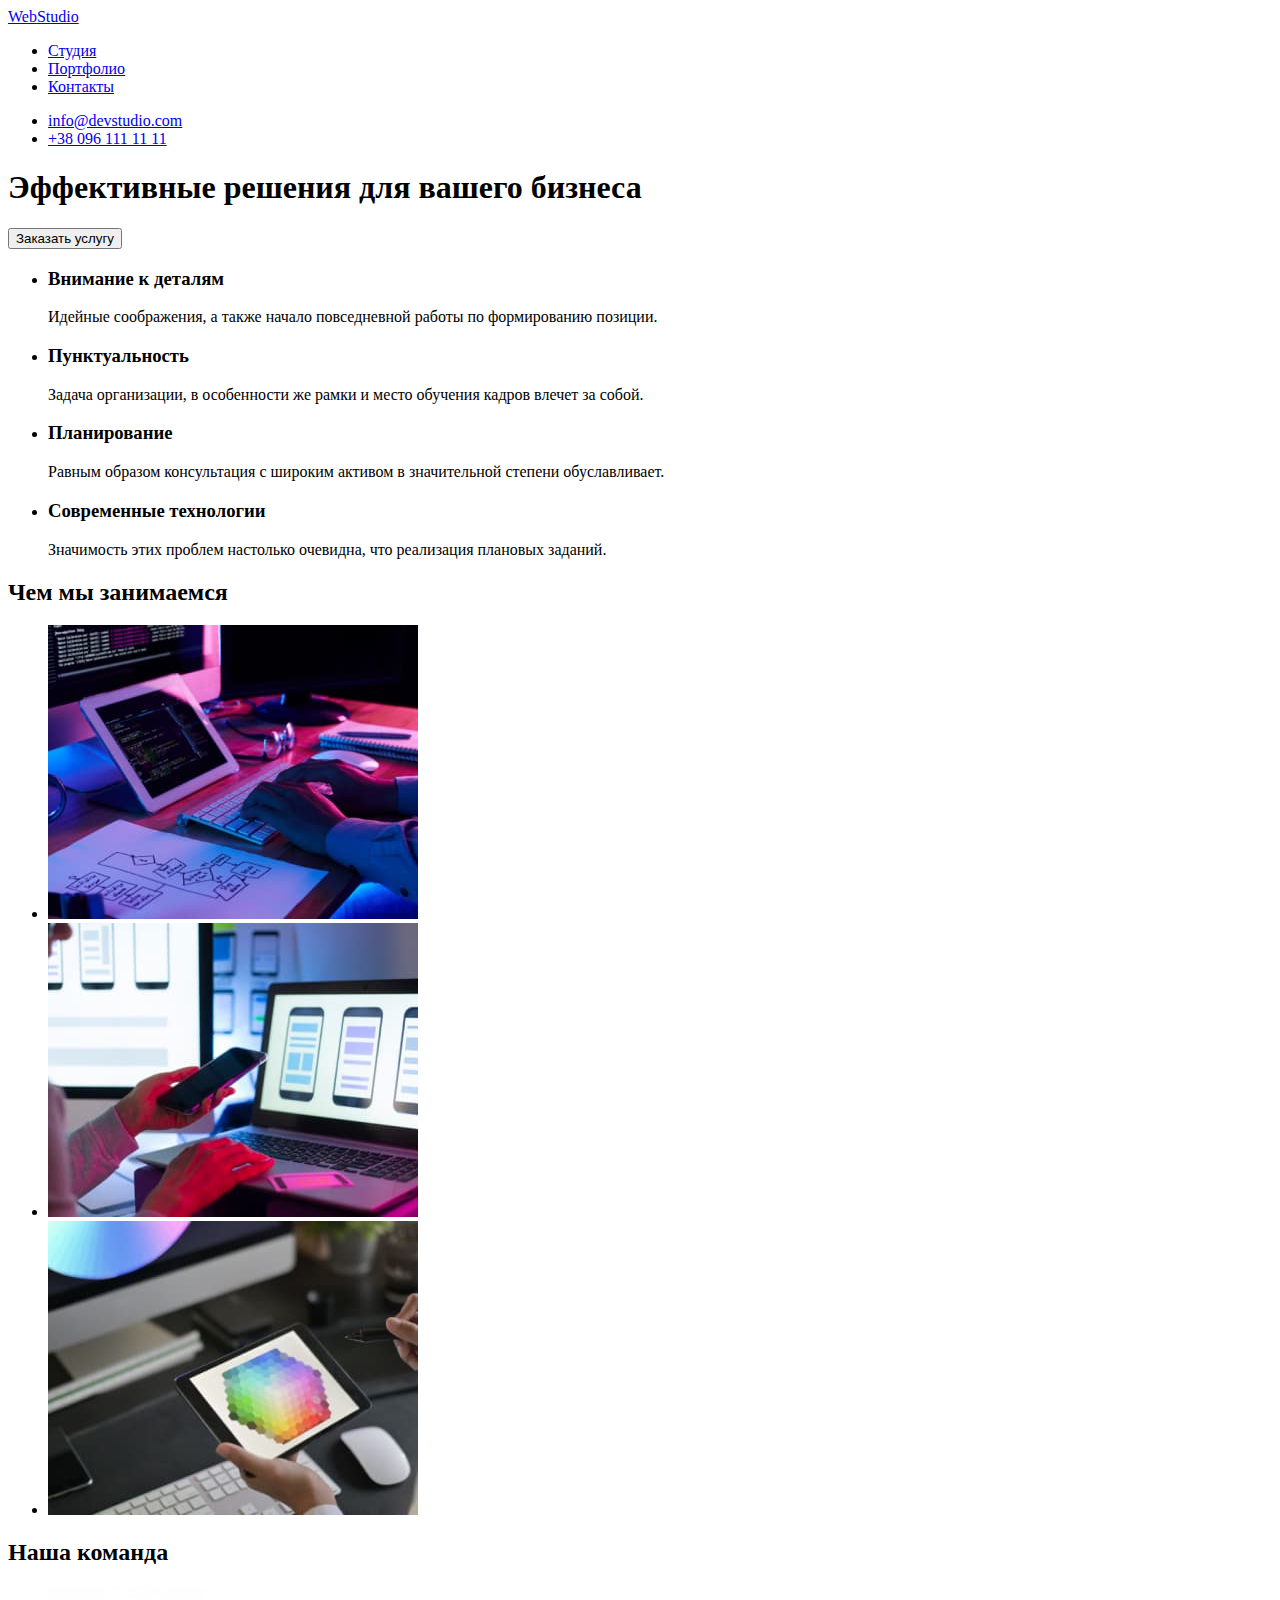
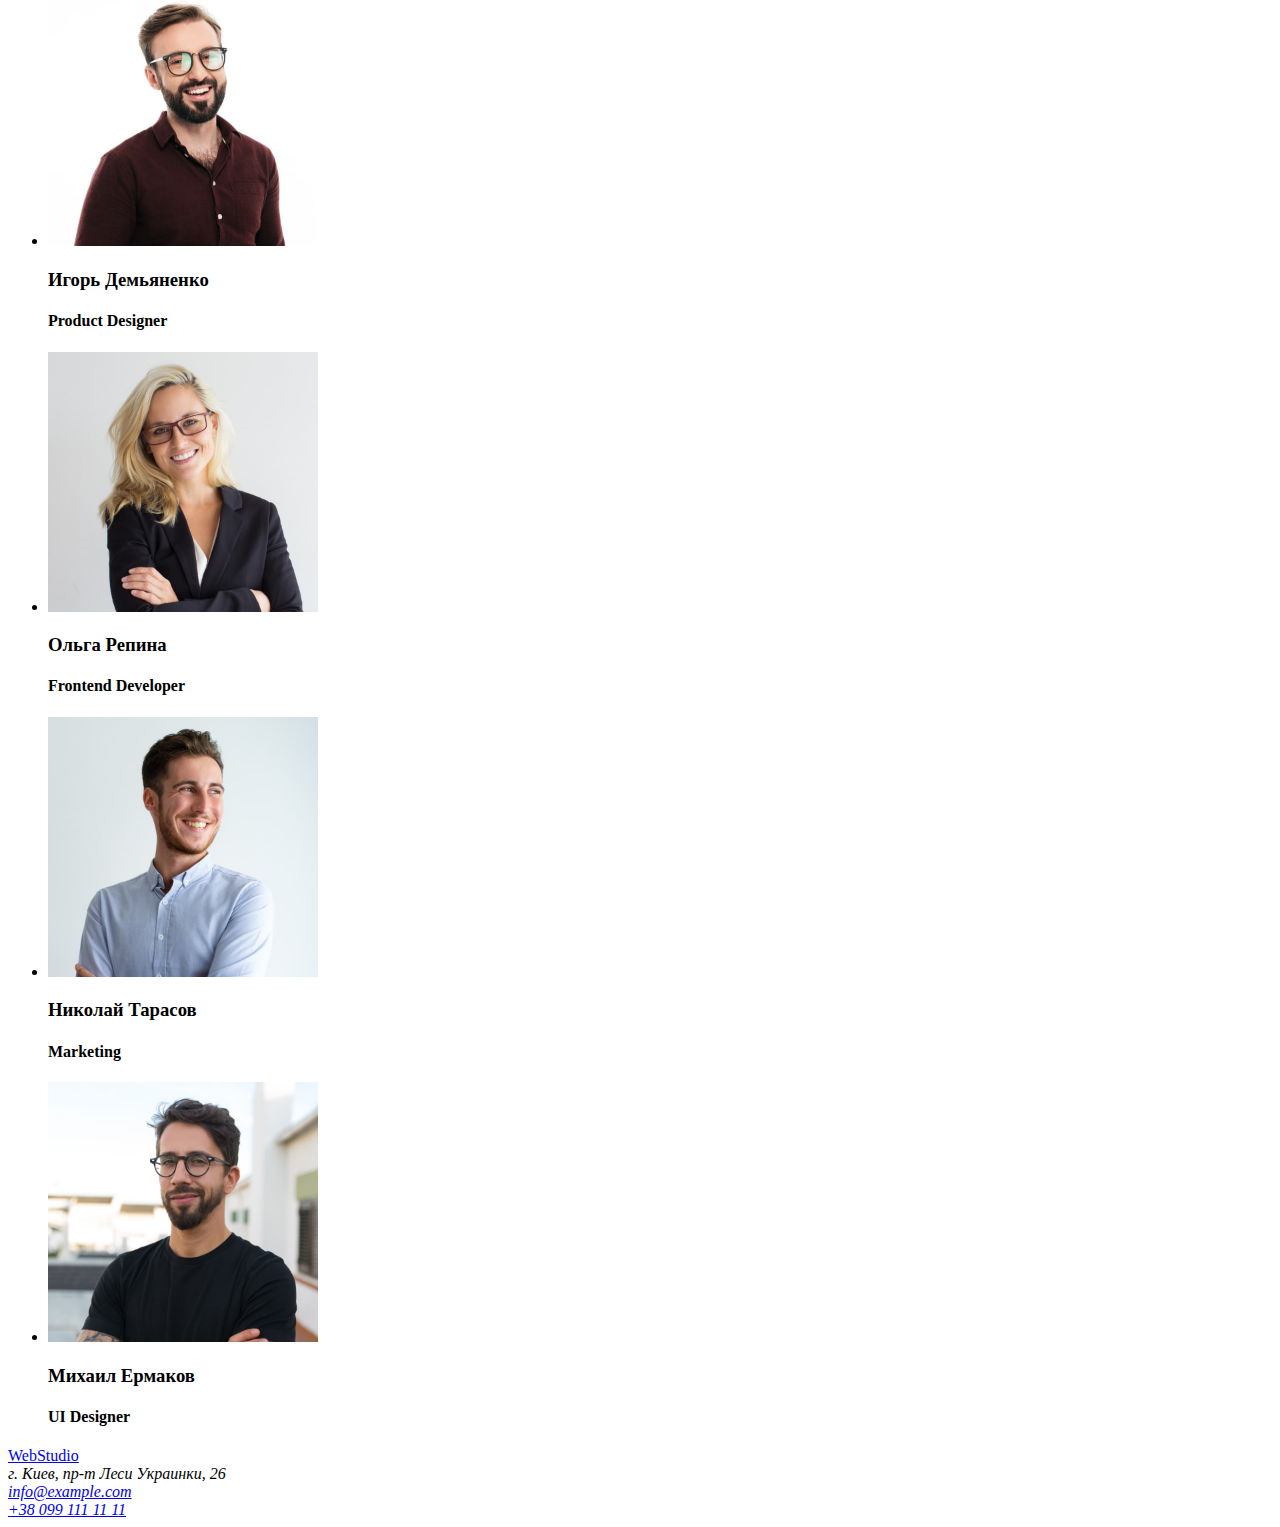
==== index.html @ cd75f3ac "заменил две заглушки на ссылки хедер" ====
<!DOCTYPE html>
<html lang="ru">
<head>
    <meta charset="UTF-8">
    <meta http-equiv="X-UA-Compatible" content="IE=edge">
    <meta name="viewport" content="width=device-width, initial-scale=1.0">
    <title>Document</title>
</head>
<body>
   <!--header -->
    <header>
        <nav>
            <a href="/">Web<span>Studio</span></a>
            <ul>
                <li>
                    <a href="/repository/goit-markup-hw-02/index.html">Студия</a>
                </li>
                <li>
                    <a href="/repository/goit-markup-hw-02/portfolio.html">Портфолио</a>
                </li>
                <li>
                    <!--временно заглушка в ссылках-->
                    <a href="#0">Контакты</a>
                </li>
            </ul>
        </nav>
        <ul>
            <li>
                <a href="mailto:info@devstudio.com">info@devstudio.com</a>
            </li>
            <li>
                <a href="tel:+380961111111">+38 096 111 11 11</a>
            </li>
        </ul>
    </header> 
    <!--main-->
    <main>
        <!--section hero-->
        <section>
            <h1>Эффективные решения для вашего бизнеса</h1>
            <button type="button">Заказать услугу</button>
        </section>
        <!--section benefits (преимущества)-->
        <section>
            <ul>
                <li>
                    <h3>Внимание к деталям</h3>
                    <p>Идейные соображения, а также начало повседневной 
                        работы по формированию позиции.</p>
                </li>
                <li>
                    <h3>Пунктуальность</h3>
                    <p>Задача организации, в особенности же рамки и 
                        место обучения кадров влечет за собой.</p>
                </li>
                <li>
                    <h3>Планирование</h3>
                    <p>Равным образом консультация с широким активом 
                        в значительной степени обуславливает.</p>
                </li>
                <li>
                    <h3>Современные технологии</h3>
                    <p>Значимость этих проблем настолько очевидна, что 
                        реализация плановых заданий.</p>
                </li>
            </ul>
            <h2>Чем мы занимаемся</h2>
            <ul>
                <li>
                    <img src="./images/img1.jpg" alt="Работа на планшете 
                    с клавиатурой. HTML-верстка по схемме на листе тумаги." width="370" height="294">
                </li>
                <li>
                    <img src="./images/img2.jpg" alt="Выбор макета интерфейса для 
                    смартфона на ноутбуке. Смартфон в руке." width="370" height="294">
                </li>
                <li>
                    <img src="./images/img3.jpg" alt="Работа с цветовым кругом 
                    на графическом планшете" width="370" height="294">
                </li>
            </ul>
        </section>
        <!--section our team-->
        <section>
            <h2>Наша команда</h2>
            <ul>
                <li>
                    <img src="./images/img-person1.jpg" alt="Портрет мужчины" width="270" height="260">
                    <h3>Игорь Демьяненко</h3>
                    <h4>Product Designer</h4>
                </li>
                <li>
                    <img src="./images/img-person2.jpg" alt="Портрет женщины" width="270" height="260">
                    <h3>Ольга Репина</h3>
                    <h4>Frontend Developer</h4>
                </li>
                <li>
                    <img src="./images/img-person3.jpg" alt="Портрет мужчины" width="270" height="260">
                    <h3>Николай Тарасов</h3>
                    <h4>Marketing</h4>
                </li>
                <li>
                    <img src="./images/img-person4.jpg" alt="Портрет мужчины" width="270" height="260">
                    <h3>Михаил Ермаков</h3>
                    <h4>UI Designer</h4>
                </li>
            </ul>
        </section>
    </main>
    <!--footer-->
    <footer>
        <a href="/">Web<span>Studio</span></a>
        <address>
            г. Киев, пр-т Леси Украинки, 26 <br>
            <a href="mailto:info@example.com"> info@example.com</a><br>
            <a href="tel:+380991111111"> +38 099 111 11 11</a>
        </address>
    </footer>
</body>
</html>
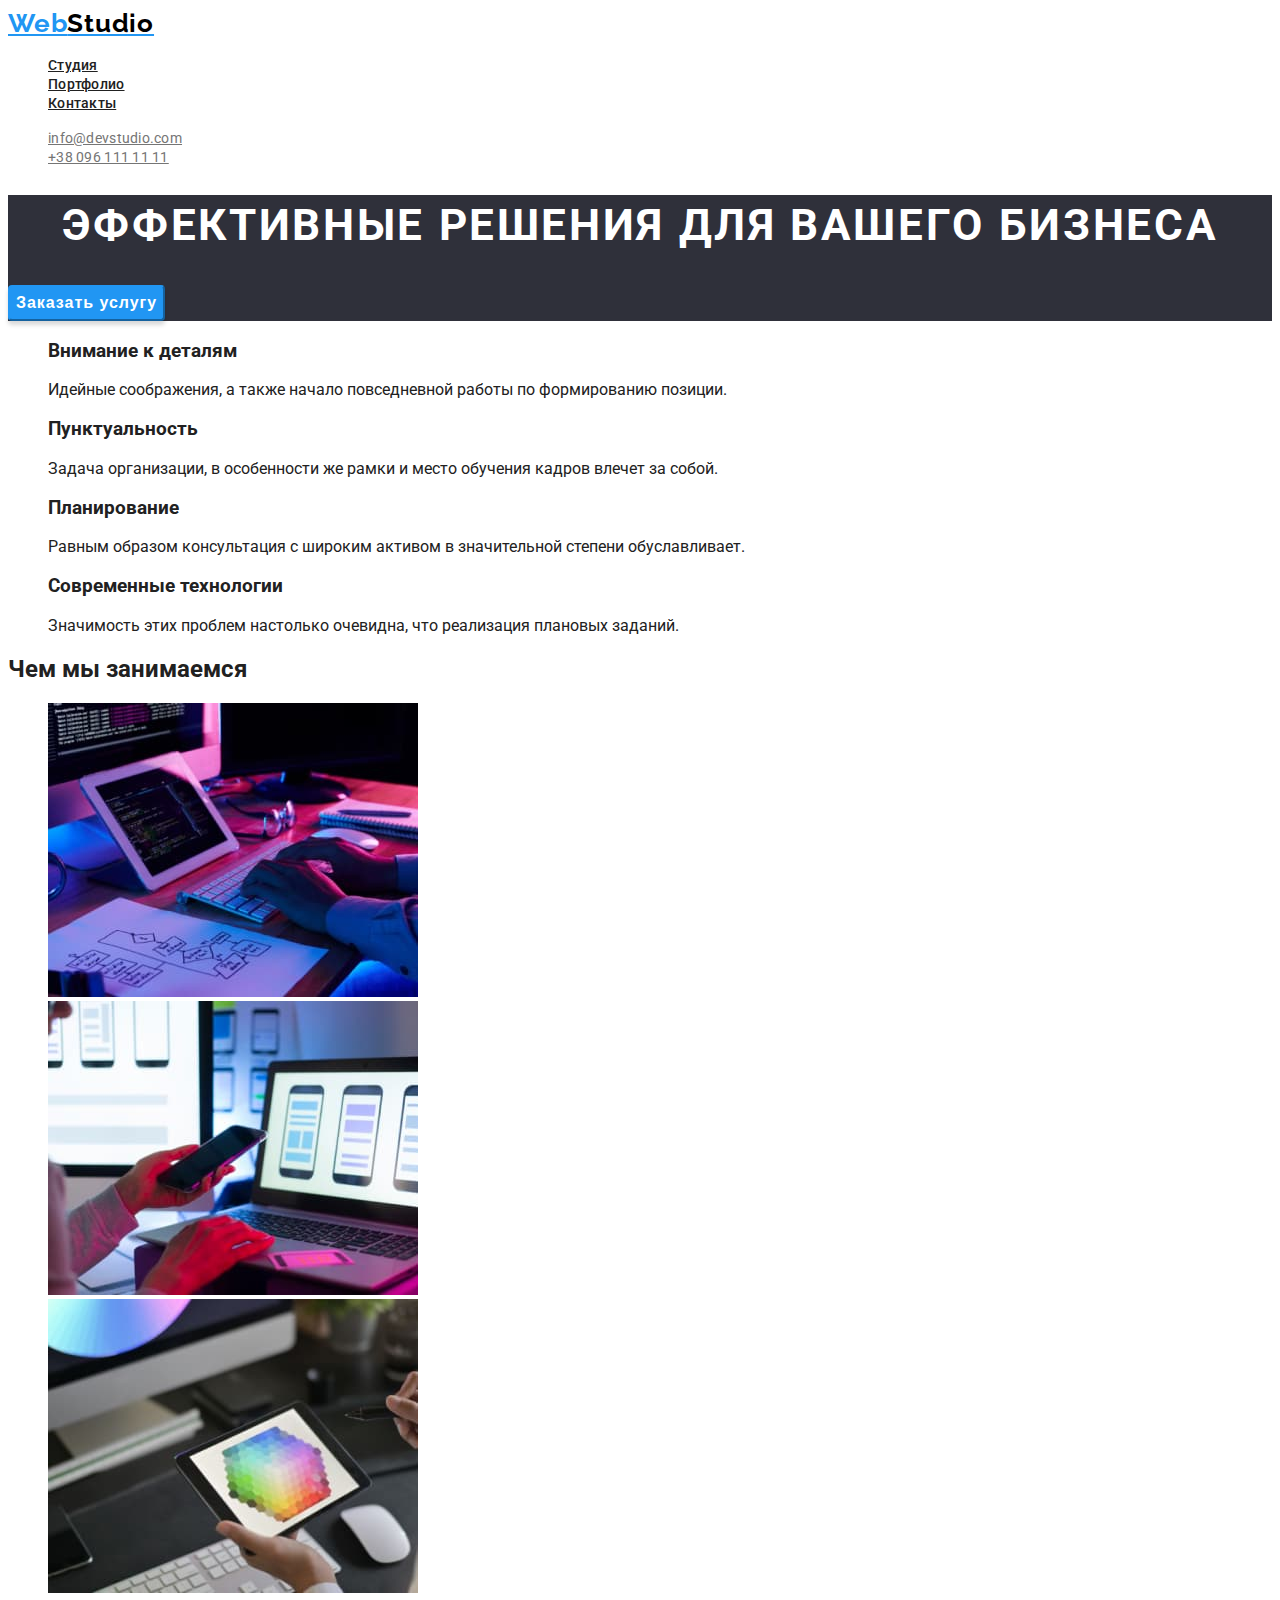
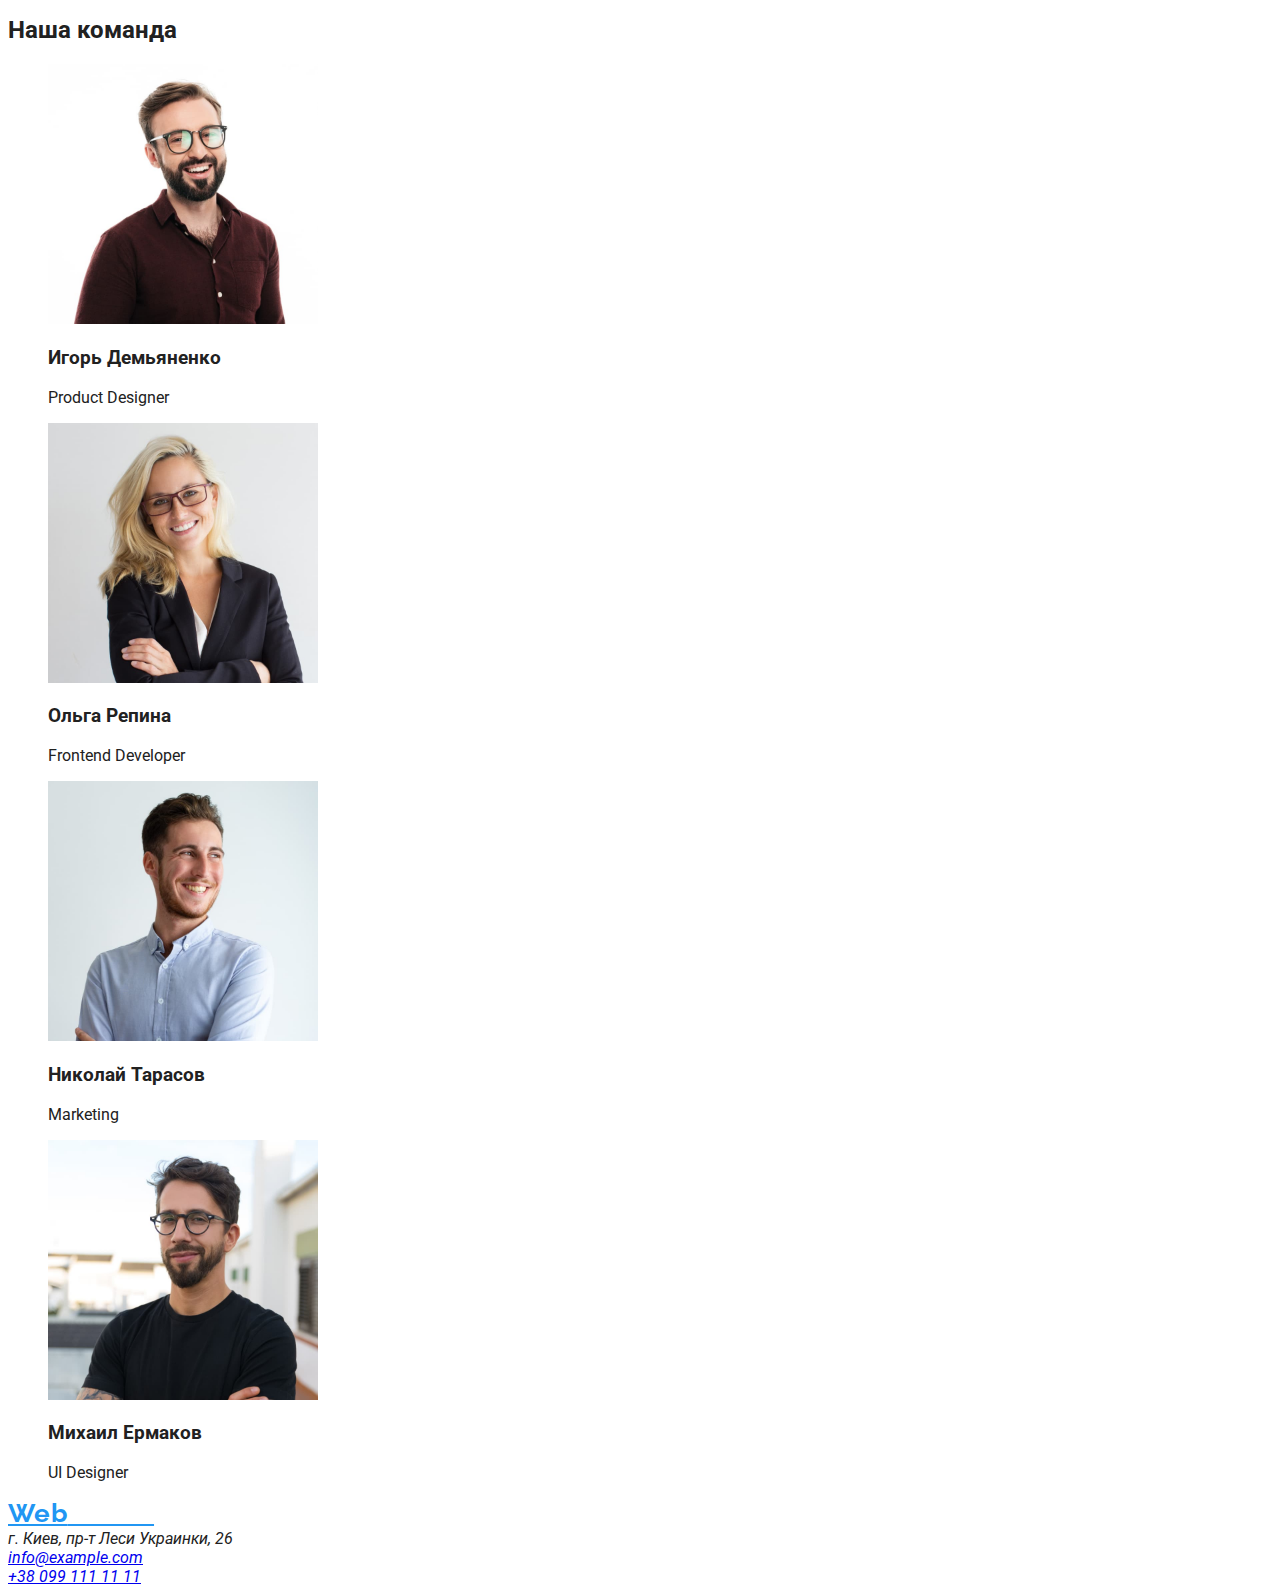
==== commit 91d4948b: "стилизирует хедер, герой" ====
--- a/index.html
+++ b/index.html
@@ -5,44 +5,49 @@
     <meta http-equiv="X-UA-Compatible" content="IE=edge">
     <meta name="viewport" content="width=device-width, initial-scale=1.0">
     <title>Document</title>
+    <link rel="preconnect" href="https://fonts.googleapis.com">
+    <link rel="preconnect" href="https://fonts.gstatic.com" crossorigin>
+    <link href="https://fonts.googleapis.com/css2?family=Raleway:wght@700&family=Roboto:wght@400;500;700;900&display=swap"
+        rel="stylesheet">
+    <link rel="stylesheet" href="./css/styles.css">
 </head>
 <body>
    <!--header -->
     <header>
         <nav>
-            <a href="/">Web<span>Studio</span></a>
-            <ul>
+            <a href="./index.html" class="logo">Web<span class="logo-header">Studio</span></a>
+            <ul class="site-nav list">
                 <li>
-                    <a href="/repository/goit-markup-hw-02/index.html">Студия</a>
+                    <a href="./index.html" class="link">Студия</a>
                 </li>
                 <li>
-                    <a href="/repository/goit-markup-hw-02/portfolio.html">Портфолио</a>
+                    <a href="./portfolio.html" class="link">Портфолио</a>
                 </li>
                 <li>
                     <!--временно заглушка в ссылках-->
-                    <a href="#0">Контакты</a>
+                    <a href="#0" class="link">Контакты</a>
                 </li>
             </ul>
         </nav>
-        <ul>
+        <ul class="contact list">
             <li>
-                <a href="mailto:info@devstudio.com">info@devstudio.com</a>
+                <a href="mailto:info@devstudio.com" class="contact-link">info@devstudio.com</a>
             </li>
             <li>
-                <a href="tel:+380961111111">+38 096 111 11 11</a>
+                <a href="tel:+380961111111" class="contact-link">+38 096 111 11 11</a>
             </li>
         </ul>
     </header> 
     <!--main-->
     <main>
         <!--section hero-->
-        <section>
-            <h1>Эффективные решения для вашего бизнеса</h1>
-            <button type="button">Заказать услугу</button>
+        <section class="hero">
+            <h1 class="hero-title">Эффективные решения для вашего бизнеса</h1>
+            <button type="button" class="button">Заказать услугу</button>
         </section>
         <!--section benefits (преимущества)-->
         <section>
-            <ul>
+            <ul class="list">
                 <li>
                     <h3>Внимание к деталям</h3>
                     <p>Идейные соображения, а также начало повседневной 
@@ -65,7 +70,7 @@
                 </li>
             </ul>
             <h2>Чем мы занимаемся</h2>
-            <ul>
+            <ul class="list" >
                 <li>
                     <img src="./images/img1.jpg" alt="Работа на планшете 
                     с клавиатурой. HTML-верстка по схемме на листе тумаги." width="370" height="294">
@@ -83,33 +88,33 @@
         <!--section our team-->
         <section>
             <h2>Наша команда</h2>
-            <ul>
+            <ul class="list">
                 <li>
                     <img src="./images/img-person1.jpg" alt="Портрет мужчины" width="270" height="260">
                     <h3>Игорь Демьяненко</h3>
-                    <h4>Product Designer</h4>
+                    <p>Product Designer</p>
                 </li>
                 <li>
                     <img src="./images/img-person2.jpg" alt="Портрет женщины" width="270" height="260">
                     <h3>Ольга Репина</h3>
-                    <h4>Frontend Developer</h4>
+                    <p>Frontend Developer</p>
                 </li>
                 <li>
                     <img src="./images/img-person3.jpg" alt="Портрет мужчины" width="270" height="260">
                     <h3>Николай Тарасов</h3>
-                    <h4>Marketing</h4>
+                    <p>Marketing</p>
                 </li>
                 <li>
                     <img src="./images/img-person4.jpg" alt="Портрет мужчины" width="270" height="260">
                     <h3>Михаил Ермаков</h3>
-                    <h4>UI Designer</h4>
+                    <p>UI Designer</p>
                 </li>
             </ul>
         </section>
     </main>
     <!--footer-->
     <footer>
-        <a href="/">Web<span>Studio</span></a>
+        <a href="./index.html" class="logo">Web<span class="logo-footer">Studio</span></a>
         <address>
             г. Киев, пр-т Леси Украинки, 26 <br>
             <a href="mailto:info@example.com"> info@example.com</a><br>
--- a/css/styles.css
+++ b/css/styles.css
@@ -0,0 +1,87 @@
+:root{
+    
+}
+body{
+    font-family: Roboto, sans-serif;
+    background-color:#FFFFFF;
+    color: #212121;
+}
+
+/* основной цвет заголовков #212121 */
+/* вторичный цвет текста #757575 */
+/* белый #FFFFFF */
+/* акцент цвет, кнопка  #2196F3 */
+/* цвет фона #FFFFFF */
+/* вторичный цвет фона #F5F4FA */
+/* цвет фона герой футер #2F303A */
+
+.list{
+list-style: none;
+}
+/* logo styles */
+.logo{
+    color:#2196F3;
+   font-family: Raleway;
+   font-style: normal;
+   font-weight: bold;
+   font-size: 26px;
+   line-height: 31px;
+   letter-spacing: 0.03em;
+}
+.logo-header{
+    color: #000000;
+}
+.logo-footer{
+    color:#FFFFFF;
+}
+/* site nav */
+.site-nav .link{
+    font-weight: 500;
+    font-size: 14px;
+    line-height: 16px;
+    letter-spacing: 0.02em;
+    color: #212121;
+}
+.site-nav .link:hover, 
+.site-nav .link:focus{
+    color:#2196F3;
+}
+.contact-link{
+    font-size: 14px;
+    line-height: 16px;
+    letter-spacing: 0.02em;
+    color: #757575;
+}
+.contact-link:hover, 
+.contact-link:focus{
+    color:#2196F3;
+}
+/* Hero */
+.hero{
+    background-color:#2F303A;
+}
+.hero .hero-title{
+    color:#FFFFFF;
+    font-size: 44px;
+    line-height: 60px;
+    text-align: center;
+    letter-spacing: 0.06em;
+    text-transform: uppercase;
+}
+.hero .button{
+    background: #2196F3;
+    border-color:#2196F3;
+    box-shadow: 0px 4px 4px rgba(0, 0, 0, 0.15);
+    border-radius: 4px;
+    color:#FFFFFF;
+    font-weight: bold;
+    font-size: 16px;
+    line-height: 30px;
+    display: flex;
+    align-items: center;
+    text-align: center;
+    letter-spacing: 0.06em;    
+}
+.button{
+    cursor: pointer;
+}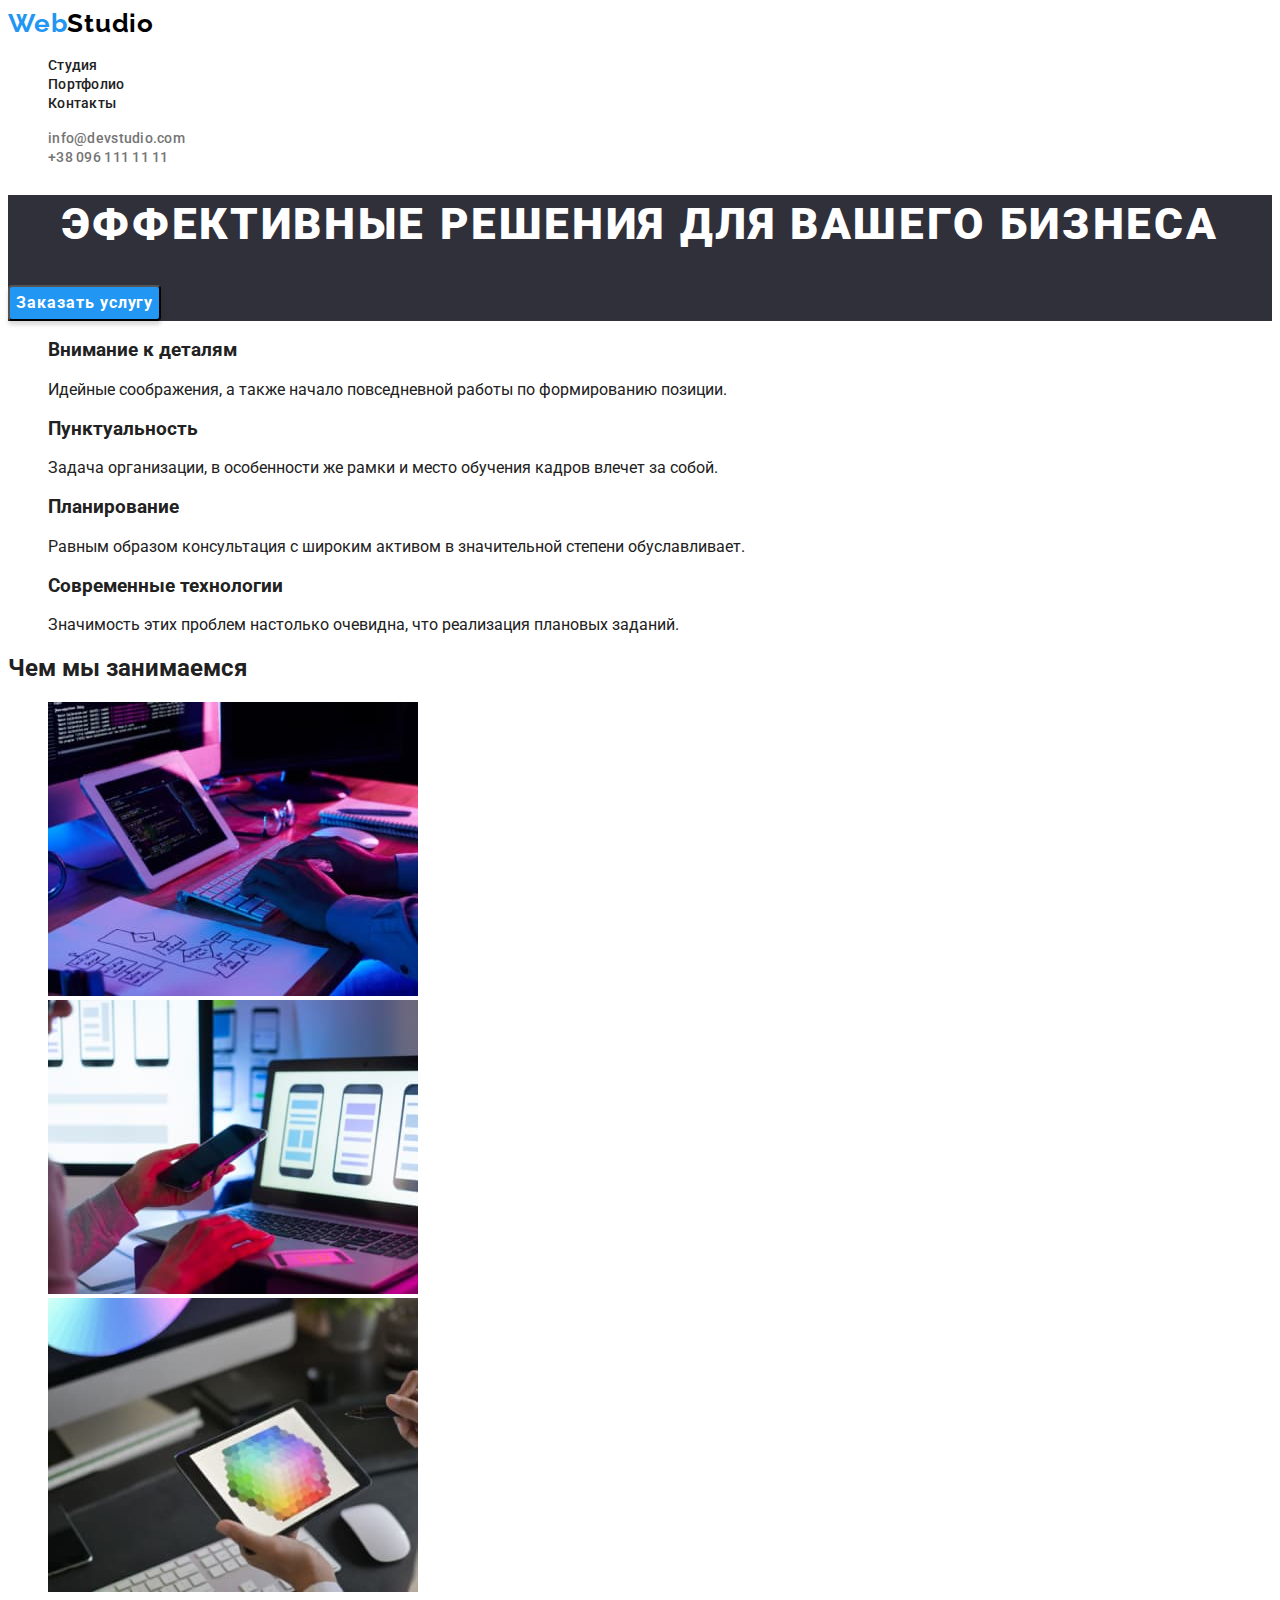
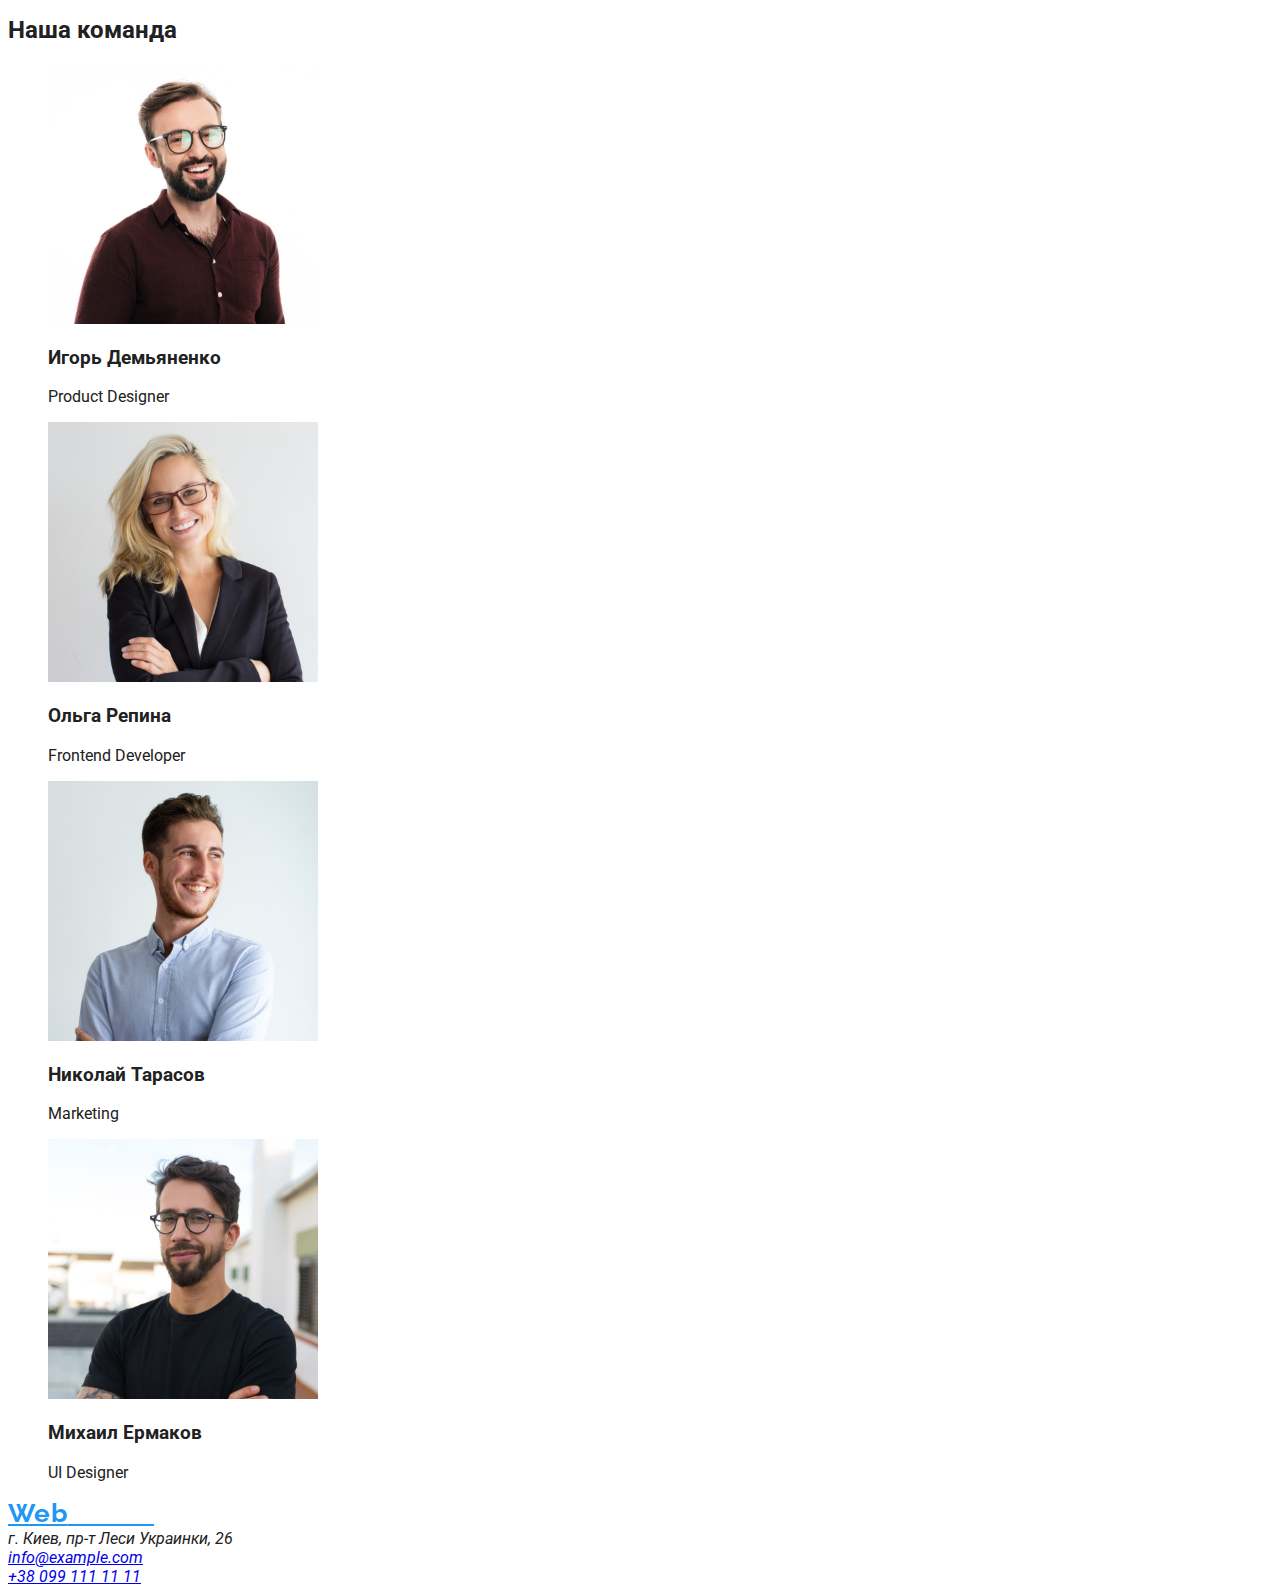
==== commit 688eea8b: "добавляет переменные, стилизирует хедер, хиро" ====
--- a/index.html
+++ b/index.html
@@ -12,10 +12,10 @@
     <link rel="stylesheet" href="./css/styles.css">
 </head>
 <body>
-   <!--header -->
+   <!---------------header ------------------>
     <header>
         <nav>
-            <a href="./index.html" class="logo">Web<span class="logo-header">Studio</span></a>
+            <a class="logo link" href="./index.html">Web<span class="logo-header">Studio</span></a>
             <ul class="site-nav list">
                 <li>
                     <a href="./index.html" class="link">Студия</a>
@@ -31,21 +31,21 @@
         </nav>
         <ul class="contact list">
             <li>
-                <a href="mailto:info@devstudio.com" class="contact-link">info@devstudio.com</a>
+                <a href="mailto:info@devstudio.com" class="contact-link link">info@devstudio.com</a>
             </li>
             <li>
-                <a href="tel:+380961111111" class="contact-link">+38 096 111 11 11</a>
+                <a href="tel:+380961111111" class="contact-link link">+38 096 111 11 11</a>
             </li>
         </ul>
     </header> 
-    <!--main-->
+    <!---------------------main----------------------------->
     <main>
-        <!--section hero-->
+        <!---------------------section hero----------------->
         <section class="hero">
             <h1 class="hero-title">Эффективные решения для вашего бизнеса</h1>
-            <button type="button" class="button">Заказать услугу</button>
+            <button type="button" class="hero-button">Заказать услугу</button>
         </section>
-        <!--section benefits (преимущества)-->
+        <!----------------section benefits (преимущества)------------->
         <section>
             <ul class="list">
                 <li>
@@ -85,7 +85,7 @@
                 </li>
             </ul>
         </section>
-        <!--section our team-->
+        <!----------------------section our team------------------------>
         <section>
             <h2>Наша команда</h2>
             <ul class="list">
@@ -112,7 +112,7 @@
             </ul>
         </section>
     </main>
-    <!--footer-->
+    <!---------------------footer----------------------------->
     <footer>
         <a href="./index.html" class="logo">Web<span class="logo-footer">Studio</span></a>
         <address>
--- a/css/styles.css
+++ b/css/styles.css
@@ -1,11 +1,15 @@
 :root{
-    
-}
-body{
-    font-family: Roboto, sans-serif;
-    background-color:#FFFFFF;
-    color: #212121;
-}
+    --main-title-color:#212121;
+    --hero-title-color:#FFFFFF;
+    --main-text-color:#757575;
+    --second-text-color:#FFFFFF;
+    --accent-color:#2196F3;
+    --logo-header-color: #000000;
+    --logo-footer-color:#FFFFFF;
+    --mail-tel-footer-color: rgba(255, 255, 255, 0.6);
+    --main-background-color:#FFFFFF;
+    --hero-footer-background-color:#2F303A;
+    --second-background-color:#F5F4FA;
 
 /* основной цвет заголовков #212121 */
 /* вторичный цвет текста #757575 */
@@ -14,74 +18,88 @@
 /* цвет фона #FFFFFF */
 /* вторичный цвет фона #F5F4FA */
 /* цвет фона герой футер #2F303A */
-
+}
+body{
+    font-family: Roboto, sans-serif;
+    background-color: var(--main-background-color);
+    color: var(--main-title-color)
+}
 .list{
-list-style: none;
+    list-style:none;
 }
-/* logo styles */
+.link{
+    text-decoration: none;
+}
+/* -------------------logo styles------------------- */
 .logo{
-    color:#2196F3;
-   font-family: Raleway;
-   font-style: normal;
-   font-weight: bold;
-   font-size: 26px;
-   line-height: 31px;
-   letter-spacing: 0.03em;
-}
+    color: var(--accent-color);
+    font-family: Raleway;
+    font-weight: 700;
+    font-size: 26px;
+    line-height: 1.19;
+    letter-spacing: 0.03em;
+   }
 .logo-header{
-    color: #000000;
+    color: var(--logo-header-color);
 }
 .logo-footer{
-    color:#FFFFFF;
+    color: var(--logo-footer-color);
 }
-/* site nav */
+/* --------------------site nav----------------------*/
 .site-nav .link{
     font-weight: 500;
     font-size: 14px;
-    line-height: 16px;
+    line-height: 1.14;
     letter-spacing: 0.02em;
-    color: #212121;
+    color: var(--main-title-color);
 }
 .site-nav .link:hover, 
 .site-nav .link:focus{
-    color:#2196F3;
+    color:var(--accent-color);
 }
 .contact-link{
+    font-weight: 500;
     font-size: 14px;
-    line-height: 16px;
+    line-height: 1.14;
     letter-spacing: 0.02em;
-    color: #757575;
+    color: var(--main-text-color);
 }
 .contact-link:hover, 
 .contact-link:focus{
-    color:#2196F3;
+    color:var(--accent-color);
 }
-/* Hero */
+/*--------------------Hero-------------------------- */
 .hero{
-    background-color:#2F303A;
+    background-color:var(--hero-footer-background-color);
 }
 .hero .hero-title{
-    color:#FFFFFF;
+    font-weight: 900;
     font-size: 44px;
-    line-height: 60px;
+    line-height: 1.36;
     text-align: center;
     letter-spacing: 0.06em;
     text-transform: uppercase;
+    color: var(--hero-title-color) ;
 }
-.hero .button{
-    background: #2196F3;
-    border-color:#2196F3;
+.hero-button{
+    font-family: inherit;
+    font-weight: 700;
+    font-size: 16px;
+    line-height: 1.87;
+    letter-spacing: 0.06em;
+    color: var(--second-text-color);
+    background: var(--accent-color);
     box-shadow: 0px 4px 4px rgba(0, 0, 0, 0.15);
     border-radius: 4px;
-    color:#FFFFFF;
-    font-weight: bold;
-    font-size: 16px;
-    line-height: 30px;
-    display: flex;
-    align-items: center;
-    text-align: center;
-    letter-spacing: 0.06em;    
 }
-.button{
+
+.button,.hero-button{
     cursor: pointer;
-}+}
+
+.button:hover,
+.button:focus{
+    color: var(--accent-color);
+}
+
+/*--------------section benefits (преимущества)---------------- */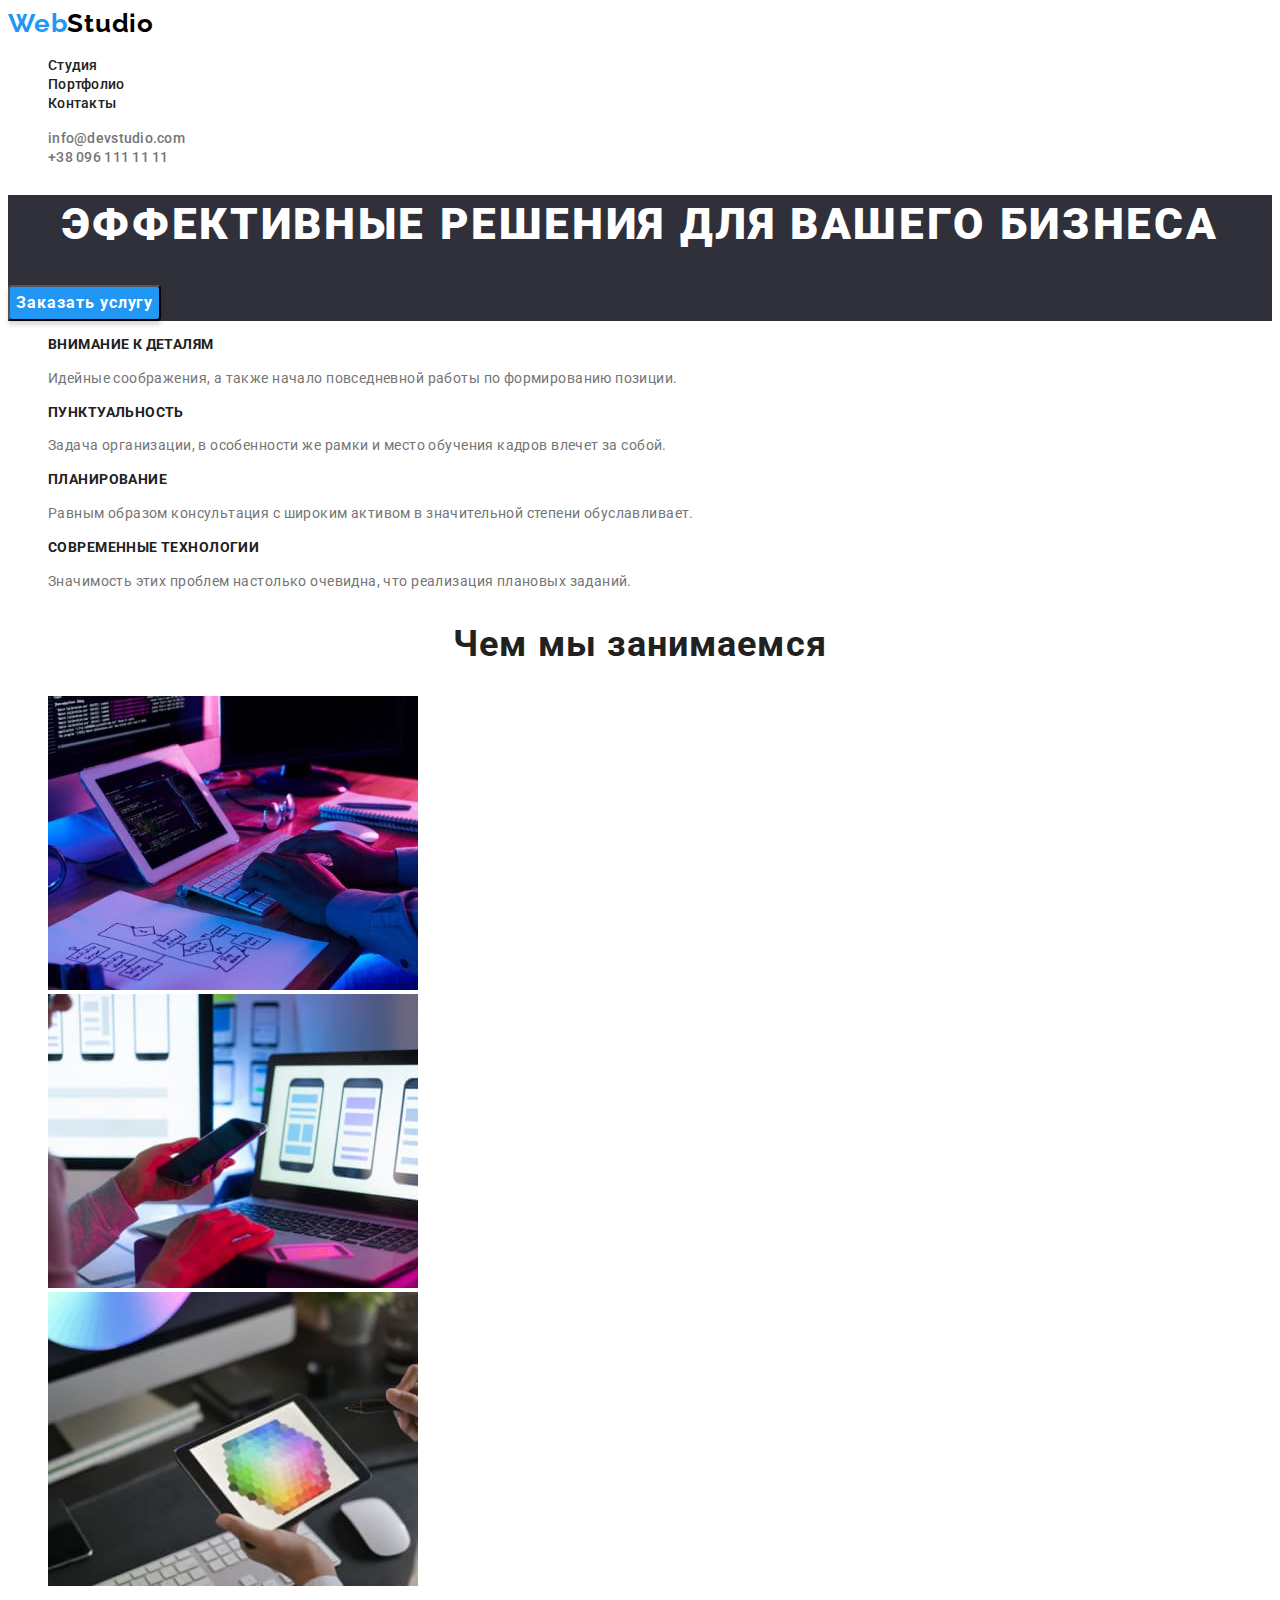
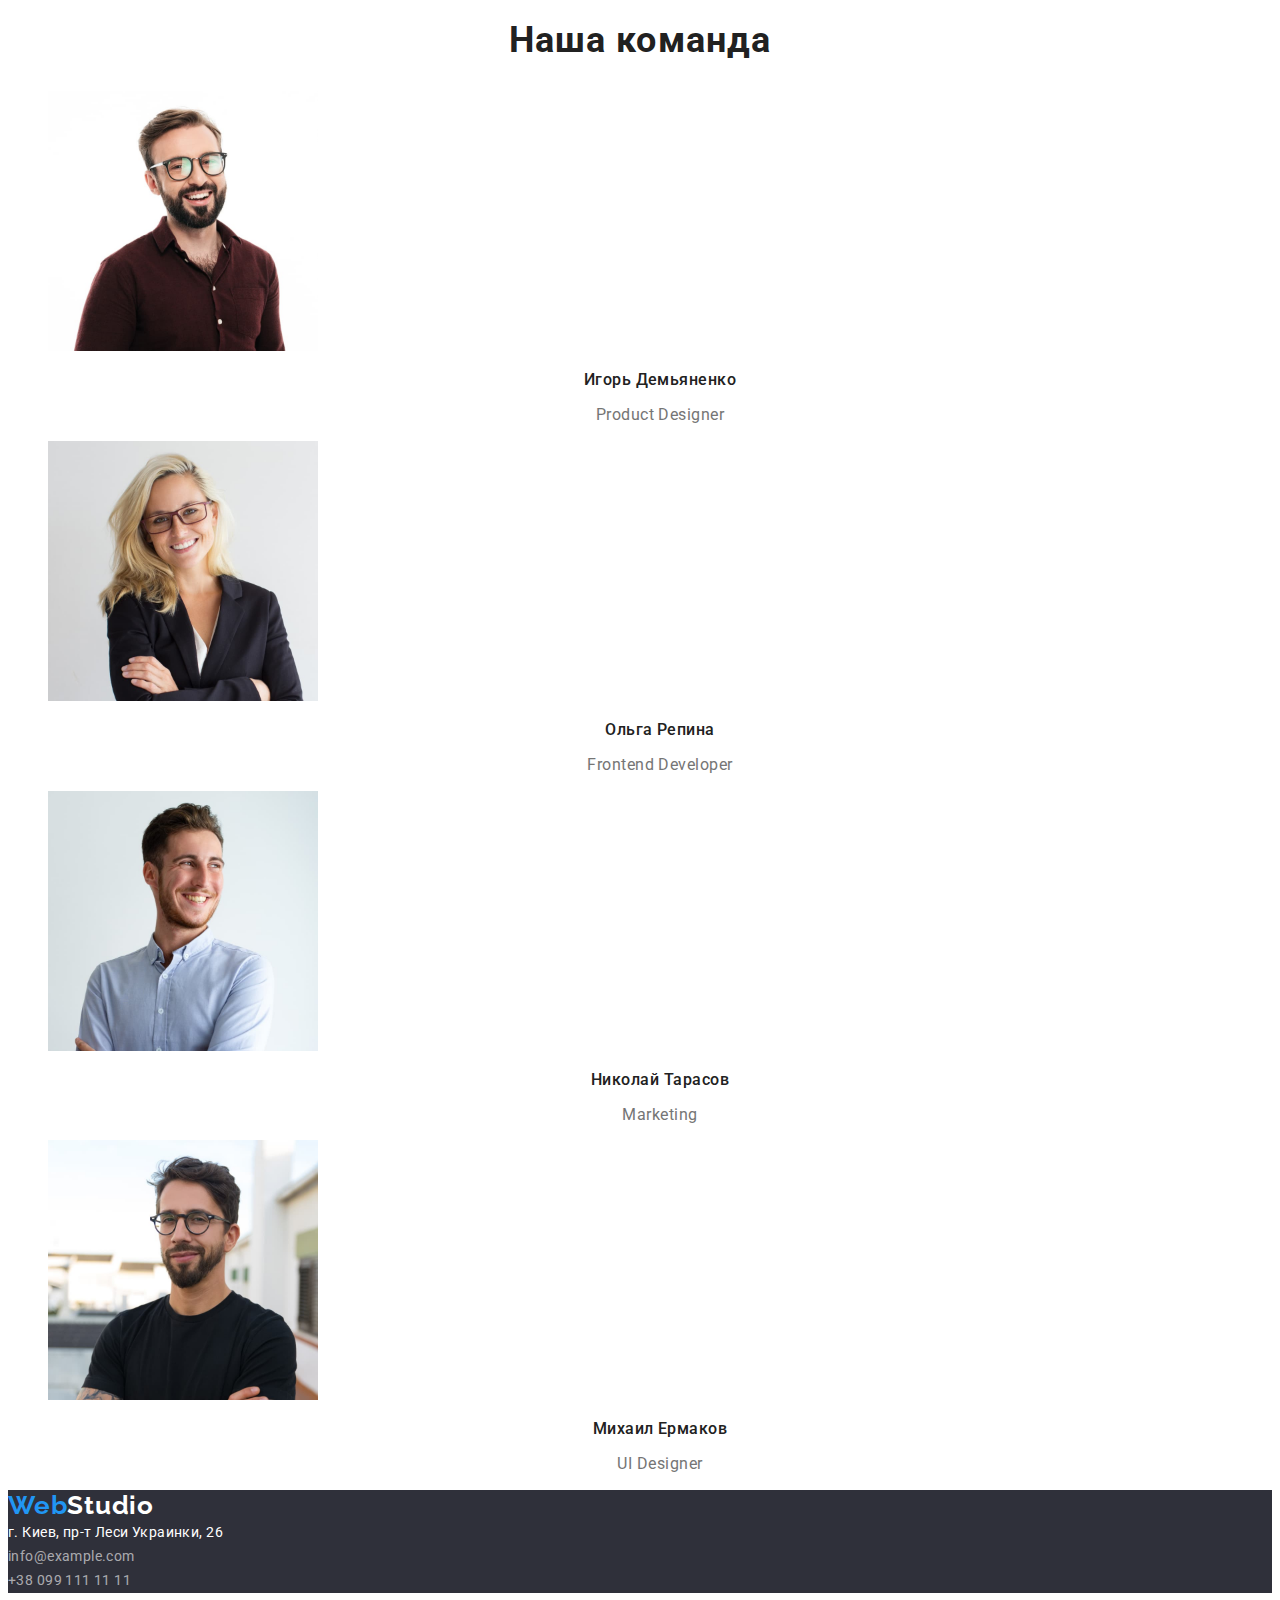
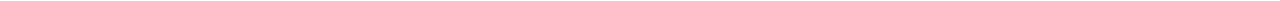
==== commit d00165ea: "стилизирует портфолио и футер" ====
--- a/index.html
+++ b/index.html
@@ -38,38 +38,40 @@
             </li>
         </ul>
     </header> 
-    <!---------------------main----------------------------->
+    <!--------------main---------------------->
     <main>
-        <!---------------------section hero----------------->
+        <!----------------section hero--------------->
         <section class="hero">
             <h1 class="hero-title">Эффективные решения для вашего бизнеса</h1>
             <button type="button" class="hero-button">Заказать услугу</button>
         </section>
-        <!----------------section benefits (преимущества)------------->
-        <section>
+        <!------------section benefits (преимущества)------------>
+        <section class="benefits">
+            <h2 class="visually-hidden">Преимущества</h2>
             <ul class="list">
                 <li>
-                    <h3>Внимание к деталям</h3>
-                    <p>Идейные соображения, а также начало повседневной 
+                    <h3 class="benefit-title">Внимание к деталям</h3>
+                    <p class="benefit-text">Идейные соображения, а также начало повседневной 
                         работы по формированию позиции.</p>
                 </li>
                 <li>
-                    <h3>Пунктуальность</h3>
-                    <p>Задача организации, в особенности же рамки и 
+                    <h3 class="benefit-title">Пунктуальность</h3>
+                    <p class="benefit-text">Задача организации, в особенности же рамки и 
                         место обучения кадров влечет за собой.</p>
                 </li>
                 <li>
-                    <h3>Планирование</h3>
-                    <p>Равным образом консультация с широким активом 
+                    <h3 class="benefit-title">Планирование</h3>
+                    <p class="benefit-text">Равным образом консультация с широким активом 
                         в значительной степени обуславливает.</p>
                 </li>
                 <li>
-                    <h3>Современные технологии</h3>
-                    <p>Значимость этих проблем настолько очевидна, что 
+                    <h3 class="benefit-title">Современные технологии</h3>
+                    <p class="benefit-text">Значимость этих проблем настолько очевидна, что 
                         реализация плановых заданий.</p>
                 </li>
             </ul>
-            <h2>Чем мы занимаемся</h2>
+            <!------------------------чем занимаемся------------------------->
+            <h2 class="title">Чем мы занимаемся</h2>
             <ul class="list" >
                 <li>
                     <img src="./images/img1.jpg" alt="Работа на планшете 
@@ -85,40 +87,40 @@
                 </li>
             </ul>
         </section>
-        <!----------------------section our team------------------------>
-        <section>
-            <h2>Наша команда</h2>
+        <!-------------section our team----------------->
+        <section class="team">
+            <h2 class="title">Наша команда</h2>
             <ul class="list">
                 <li>
                     <img src="./images/img-person1.jpg" alt="Портрет мужчины" width="270" height="260">
-                    <h3>Игорь Демьяненко</h3>
-                    <p>Product Designer</p>
+                    <h3 class="team-title">Игорь Демьяненко</h3>
+                    <p class="team-text">Product Designer</p>
                 </li>
                 <li>
                     <img src="./images/img-person2.jpg" alt="Портрет женщины" width="270" height="260">
-                    <h3>Ольга Репина</h3>
-                    <p>Frontend Developer</p>
+                    <h3 class="team-title">Ольга Репина</h3>
+                    <p class="team-text">Frontend Developer</p>
                 </li>
                 <li>
                     <img src="./images/img-person3.jpg" alt="Портрет мужчины" width="270" height="260">
-                    <h3>Николай Тарасов</h3>
-                    <p>Marketing</p>
+                    <h3 class="team-title">Николай Тарасов</h3>
+                    <p class="team-text">Marketing</p>
                 </li>
                 <li>
                     <img src="./images/img-person4.jpg" alt="Портрет мужчины" width="270" height="260">
-                    <h3>Михаил Ермаков</h3>
-                    <p>UI Designer</p>
+                    <h3 class="team-title">Михаил Ермаков</h3>
+                    <p class="team-text">UI Designer</p>
                 </li>
             </ul>
         </section>
     </main>
-    <!---------------------footer----------------------------->
-    <footer>
-        <a href="./index.html" class="logo">Web<span class="logo-footer">Studio</span></a>
-        <address>
+    <!-----------footer------------------>
+    <footer class="footer">
+        <a href="./index.html" class="logo link">Web<span class="logo-footer">Studio</span></a>
+        <address class="address">
             г. Киев, пр-т Леси Украинки, 26 <br>
-            <a href="mailto:info@example.com"> info@example.com</a><br>
-            <a href="tel:+380991111111"> +38 099 111 11 11</a>
+            <a href="mailto:info@example.com" class="link"> info@example.com</a><br>
+            <a href="tel:+380991111111" class="link"> +38 099 111 11 11</a>
         </address>
     </footer>
 </body>
--- a/css/styles.css
+++ b/css/styles.css
@@ -10,6 +10,7 @@
     --main-background-color:#FFFFFF;
     --hero-footer-background-color:#2F303A;
     --second-background-color:#F5F4FA;
+}
 
 /* основной цвет заголовков #212121 */
 /* вторичный цвет текста #757575 */
@@ -18,19 +19,23 @@
 /* цвет фона #FFFFFF */
 /* вторичный цвет фона #F5F4FA */
 /* цвет фона герой футер #2F303A */
-}
+
 body{
     font-family: Roboto, sans-serif;
     background-color: var(--main-background-color);
     color: var(--main-title-color)
 }
+
 .list{
     list-style:none;
 }
+
 .link{
     text-decoration: none;
 }
+
 /* -------------------logo styles------------------- */
+
 .logo{
     color: var(--accent-color);
     font-family: Raleway;
@@ -39,13 +44,13 @@
     line-height: 1.19;
     letter-spacing: 0.03em;
    }
+
 .logo-header{
     color: var(--logo-header-color);
 }
-.logo-footer{
-    color: var(--logo-footer-color);
-}
+
 /* --------------------site nav----------------------*/
+
 .site-nav .link{
     font-weight: 500;
     font-size: 14px;
@@ -53,10 +58,12 @@
     letter-spacing: 0.02em;
     color: var(--main-title-color);
 }
+
 .site-nav .link:hover, 
 .site-nav .link:focus{
     color:var(--accent-color);
 }
+
 .contact-link{
     font-weight: 500;
     font-size: 14px;
@@ -64,14 +71,18 @@
     letter-spacing: 0.02em;
     color: var(--main-text-color);
 }
+
 .contact-link:hover, 
 .contact-link:focus{
     color:var(--accent-color);
 }
+
 /*--------------------Hero-------------------------- */
+
 .hero{
     background-color:var(--hero-footer-background-color);
 }
+
 .hero .hero-title{
     font-weight: 900;
     font-size: 44px;
@@ -81,12 +92,14 @@
     text-transform: uppercase;
     color: var(--hero-title-color) ;
 }
+
 .hero-button{
     font-family: inherit;
     font-weight: 700;
     font-size: 16px;
     line-height: 1.87;
     letter-spacing: 0.06em;
+    text-align: center;
     color: var(--second-text-color);
     background: var(--accent-color);
     box-shadow: 0px 4px 4px rgba(0, 0, 0, 0.15);
@@ -102,4 +115,109 @@
     color: var(--accent-color);
 }
 
-/*--------------section benefits (преимущества)---------------- */+/*--------------section benefits (преимущества)---------------- */
+
+.visually-hidden {
+    position: absolute;
+    white-space: nowrap;
+    width: 1px;
+    height: 1px;
+    overflow: hidden;
+    border: 0;
+    padding: 0;
+    clip: rect(0, 0, 0, 0);
+    clip-path: inset(50%);
+    margin: -1px;
+}
+
+.benefit-title{
+    font-weight: 700;
+    font-size: 14px;
+    line-height: 1.14;
+    letter-spacing: 0.03em;
+    text-transform: uppercase;
+    color: var(--main-title-color);
+}
+
+.benefit-text{
+    font-size: 14px;
+    line-height: 1.71;
+    letter-spacing: 0.03em;
+    color: var(--main-text-color);
+}
+
+/*----------------------чем занимаемся---------------------- */
+
+.title{
+    font-weight: 700;
+    font-size: 36px;
+    line-height: 1.16;
+    text-align: center;
+    letter-spacing: 0.03em;
+    color: var(--main-title-color);
+}
+/*----------------------section our team---------------------- */
+.team-title{
+    font-weight: 500;
+    font-size: 16px;
+    line-height: 1.18;
+    text-align: center;
+    letter-spacing: 0.03em;
+    color: var(--main-title-color);
+}
+
+.team-text{
+    font-size: 16px;
+    line-height: 1.18;
+    text-align: center;
+    letter-spacing: 0.03em;
+    color: var(--main-text-color);
+}
+
+/*------------------------portfolio--------------------- */
+.portfolio-title{
+    font-weight: 700;
+    font-size: 18px;
+    line-height: 2.00;
+    letter-spacing: 0.06em;
+    color: var(--main-title-color)
+}
+
+.portfolio-text{
+    font-size: 16px;
+    line-height: 1.87;
+    letter-spacing: 0.03em;
+    color: var(--main-text-color);
+}
+
+/*-------------------------footer------------------------- */
+
+.logo-footer{
+    color: var(--logo-footer-color);
+}
+
+.footer{
+    background-color: var(--hero-footer-background-color);
+}
+
+.address{
+    font-style: normal;
+    font-weight: 400;
+    font-size: 14px;
+    line-height: 1.71;
+    letter-spacing: 0.03em;
+    color: var(--second-text-color);
+}
+
+.address .link{
+font-weight: 400;
+font-size: 14px;
+line-height: 1.71;
+letter-spacing: 0.03em;
+color: var(--mail-tel-footer-color);
+}
+
+.address .link:hover,
+.address .link:focus{
+    color: var(--accent-color);
+}